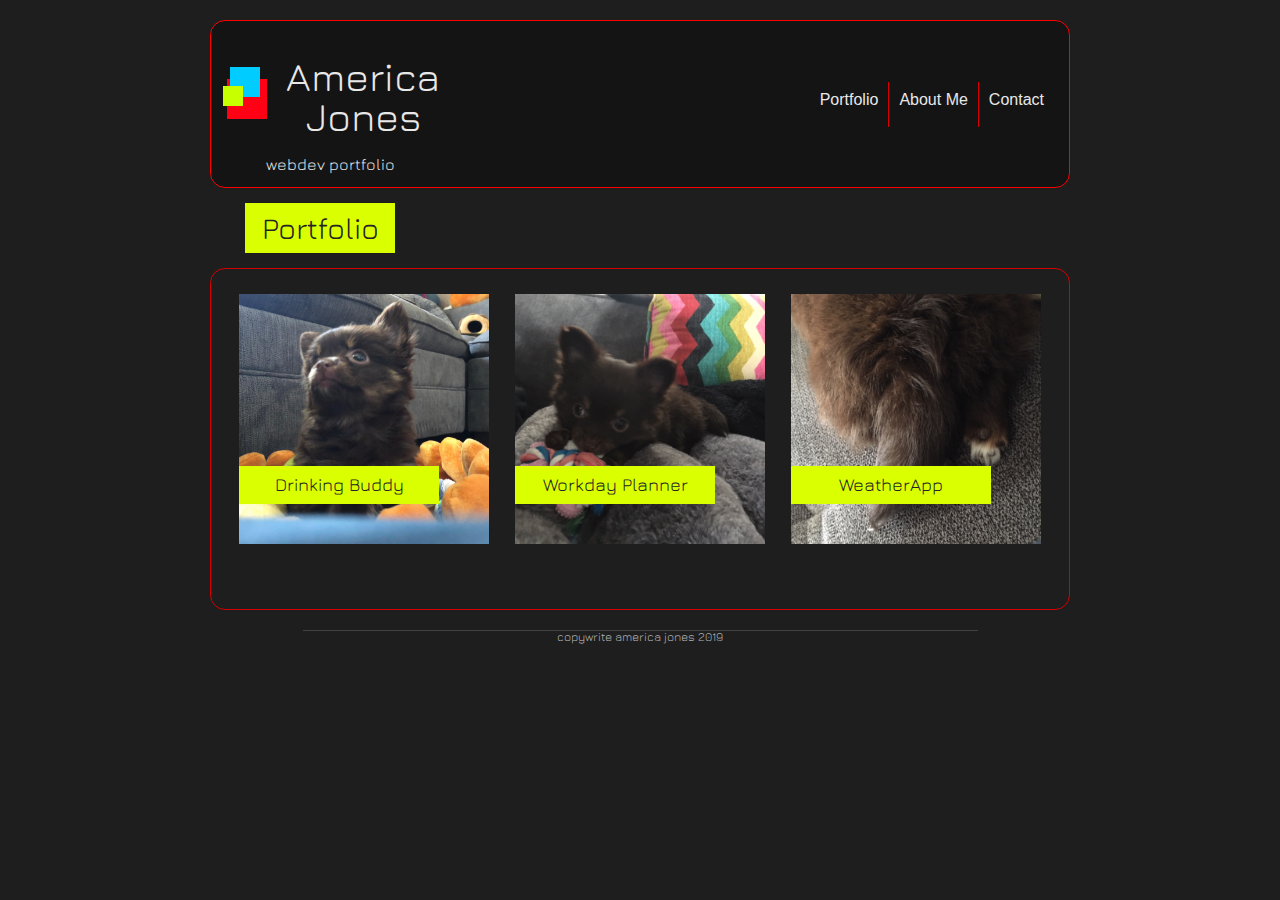
==== index.html @ 81657874 "first commit" ====
<!DOCTYPE html>

<head>
    <title>America Jones</title>
    <link rel="stylesheet" lang="text/css" href="assets/css/reset.css">
    <link rel="stylesheet" lang="text/css" href="assets/css/style.css">
    <link href="https://fonts.googleapis.com/css?family=Jura&display=swap" rel="stylesheet">

</head>

<body> 
    <section id="maincontent">
        <div id="top">
            <header>
                <div>
                    <div id="div1"></div>
                    <div id="div2"></div>
                    <div id="div3"></div>
                </div>
                <div>
                    <h1>America </br>Jones</h1>
                    <p id="header-text">webdev portfolio</p>
                </div>
            </header>
            <ul class="nav-butts">
                <li><a href="#">Portfolio</a></li>
                <li><a href="about.html">About Me</a></li>
                <li><a href="contact.html">Contact</a></li>
            </ul>
        </div>
        <h2 id="portfolioTit">Portfolio</h2>
        <div class="break"></div>
        <div class="content">
            <div class="portfolio-content">
                    <div class="portfolio-set" id="port1">
                        <a href="https://inbary-s.github.io/brewery-finder/">
                            <img class="port port1" src="assets/images/image1.JPG"
                                alt="Drinking Buddy- a brewery finding app">
                            <div class="banner">
                                <h3>Drinking Buddy</h3>
                                <p class="hidden" id="hidden1">A brewery finding app</p>
                            </div>
                        </a>
                    </div>
                    <div class="portfolio-set" id="port2">
                        <a href="https://americajones.github.io/hw5-workDaySched/">
                            <img class="port port2" src="assets/images/image2.JPG"
                                alt="Workday Scheduler- a simple app for scheduling your workday">
                            <div class="banner">
                                <h3>Workday Planner</h3>
                                <p class="hidden" id="hidden2">A simple app to help organize your workday</p>
                            </div>
                        </a>
                    </div>
                    <div class="portfolio-set" id="port3"> 
                        <a href="https://americajones.github.io/hw6--weatherApp/">
                            <img class="port port3" src="assets/images/image4.JPG"
                                alt="WeatherApp- Input a city, get the weather forecast">
                            <div class="banner">
                                <h3>WeatherApp</h3>
                                <p class="hidden" id="hidden3">Simple darkmode weather forecast app</p>
                            </div>
                        </a>
                    </div>
                    <!-- <img class="port port4" src="assets/images/image5.JPG">
                <img class="port port5" src="assets/images/image6.JPG"> -->
                </div>
        </div>
        </div>
    </section>
            <footer>
                <p>copywrite america jones 2019</p>
            </footer>

    <script src="https://cdnjs.cloudflare.com/ajax/libs/jquery/3.2.1/jquery.min.js"></script>

    <script src="assets/script.js"></script>
</body>



</html>
---- assets/css/style.css ----
body {
    background-color: rgb(30, 30, 30);
    color: #E8E8E8;
    font-family: Arial, Helvetica, sans-serif;
    max-width: 900px;
    margin: auto;
}

#maincontent {
    margin:20px;
    display: flex;
    flex-flow: row wrap;
    align-content: space-between;
}

h1 {
    flex: 1 0 0;
    padding: 20px 20px;
    font-family: 'Jura', sans-serif;
    font-size: 40px;
    text-align: center;
}

header {
    display: flex;
}

#header-text {
    font-family: 'Jura', sans-serif;
    
}

h2 {
    font-family: 'Jura', sans-serif;
    font-size: 30px;
    color: rgb(36, 36, 36);
    padding: 10px;
    margin: 15px 15px 15px 35px;
    text-align: center;
}

.banner {
    position: relative;
    top: -80px;
    background-color: rgb(217, 255, 0);
    z-index: 2;
    color: rgb(36, 36, 36);
    width: 200px;
}

h3 {
    font-size: large;
    padding: 10px;
    text-align: center;
}

.hidden {
    width: 190px;
    display: none;
    padding: 5px;
    position: absolute;
    background-color: rgb(217, 255, 0);
}

#portfolioTit {
    width: 130px;
    background-color: rgb(217, 255, 0);
}

#aboutTit {
    width: 140px;
    background-color: rgb(0, 204, 255);
}

#contactTit {
    width: 125px;
    background-color: rgb(255, 0, 21);
}

.nav-butts {
    display: flex;
    flex-flow: row wrap;
    justify-content: flex-end;
    font-size: 16px;
    float: right;
}

.break {
    flex-basis: 100%;
    height: 0;
}

li {
    padding:10px;
    height: 25px;
    text-align: center;
    color: #E8E8E8;
    border-right: 1px solid rgb(214, 0, 0);
}


a:hover{
    text-decoration: underline;
color: rgb(208, 255, 0);
}


li:last-child {
    border-right: none;
  }

a {
    color: #E8E8E8;
    cursor: pointer;
    text-decoration: none;
}

#top {
    display: inline-flex;
    flex-direction: row;
    justify-content: space-between;
    align-items: center;
    height: auto;
    position: relative;
    padding:15px;
    border: 1px solid red;
    background-color: rgb(20,20,20);
    border-radius: 15px;
    min-width: 300px;
    width: 97%;
}

.portfolio-content {
    display: flex;
    flex-flow: row wrap;
    justify-content: space-around;
}

.portfolio-set {
   font-family: 'Jura', sans-serif;
   padding: 10px;
}

.port {
    height: 250px;
    width: 250px;
  }

.content {
    border: 1px solid rgb(214, 0, 0);
    border-radius: 15px;
    padding: 15px;
    width: 100%;
}

#profileimage {
    width: 300px;
    float: left;
    padding: 0px 15px 10px 0;
    margin-top: 20px;

}

#div1 {
    background-color: rgb(0, 204, 255);
    height: 30px;
    width: 30px;
    position: relative;
    top:23%;
    left: 10%;
    z-index: 1;
}

#div2 {
    background-color: rgb(200, 255, 0);
    height: 20px;
    width: 20px;
    position: relative;
    top: 15%;
    left: -8%;
    z-index: 2;
}

#div3 {
    background-color: rgb(255, 0, 21);
    height: 40px;
    width: 40px;
    z-index: 0;
    position: relative;
    left: 2%;
    top: -5%;
}

input[type=text], select, textarea {
    width: 100%; 
    background-color: rgb(66, 66, 66);
    color:whitesmoke;
    padding: 12px;  
    border: 1px solid #ccc; 
    border-radius: 4px; 
    box-sizing: border-box;
    margin-top: 6px; 
    margin-bottom: 16px; 
    resize: vertical  Allow the user to vertically resize the textarea (not horizontally) 
  }
  input[type=submit] {
    background-color: rgb(197, 24, 33);
    color: white;
    padding: 12px 20px;
    border: none;
    border-radius: 4px;
    cursor: pointer;
  }
  ::placeholder {
      color: rgb(109, 109, 109);
  }

  footer {
    border-top:1px solid rgb(66, 66, 66);
    font-size: 12px;
    font-family: 'Jura';
    color: rgb(180, 180, 180);
    bottom: 0;
    left: 0;
    text-align: center;
    width: 75%;
    margin: auto;
    clear: all;
}

@media all and (max-width: 700px) {
    .nav-butts {
        flex-direction: column;
        border-left: 1px solid rgb(214, 0, 0);
    }
    li {
        border: none;
    }
}


@media only screen and (min-device-width: 375px) 
and (max-device-width: 667px)  {
    .nav-butts {
        flex-direction: column;
        border-left: 1px solid rgb(214, 0, 0);
    }
    li {
        border: none;
    }
    body {
        width: min-content;
    }
    
}




/* 
body {
        background-image: url(../images/hotel-wallpaper-black.png);
        font-family: 'Arial', 'Helvetica Neue', Helvetica, sans-serif;
        display: flex;
        flex-direction: column;
        height: 100%;
        color:#777777;
        margin-top:70px;
}

#top {
    background-color: white;
    height: 90px;
    z-index: 0;
    width: 100%;
    top: 0;
    left: 0;
    position: absolute;
    clear: both;
    border-bottom: 2px solid #ccc;
}

h1 {
    padding: 20px;
    font: 50px/1.4em Jura,sans-serif;
}

ul {
    list-style-type: none;
}

li {
    display: inline;
    padding: 8px;
    border-right: 1px solid #bbb;
    float: left;
}
li:last-child {
    border-right: none;
  }
  

a {
    display: block;
    padding: 10px;
    text-decoration: none;
    color: #cccccc
}
a:hover {
    text-decoration: underline;
}

#maincontent {
    width: 960px;
    align-self: center;
    flex: 1 0 auto;
    clear: both;
    padding: 30px;
}
header {
    background-color:#4aaaa5;
    padding:-15px;
    float: left;
    z-index: 2;
    margin-left: 195px;
    color: white;
    height: 90px;

}

head {
    background-color: #ffffff;
    border: #cccccc;
    height: 30px;
}


.buttons {
    float: right;
    padding: 20px;
    position: relative;
    text-align: right;
    display:inline;
    right: 200px;

}

.content {
    top: 100px;
    background-color: white;
    padding:0 30px 30px;
    color: #777777;
}

#profileimage {
    width: 300px;
    float: left;
    padding: 0px 15px 10px 0;
    margin-top: 20px;

}
footer {
    background-color: #666666;
    border-top:8px solid #4aaaa5;
    font-size: x-small;
    color: white;
    bottom: 0;
    flex-shrink: 0;
    left: 0;
    text-align: center;
    width: 100%;
    clear: all;
}

html, body {
    height: 100%;
}

contact stuff
input[type=text], select, textarea {
    width: 100%; 
    padding: 12px;  
    border: 1px solid #ccc; 
    border-radius: 4px; 
    box-sizing: border-box;
    margin-top: 6px; 
    margin-bottom: 16px; 
    resize: vertical  Allow the user to vertically resize the textarea (not horizontally) 
  }
  input[type=submit] {
    background-color: #4CAF50;
    color: white;
    padding: 12px 20px;
    border: none;
    border-radius: 4px;
    cursor: pointer;
  }
  ::placeholder {
      color: lightgray;
  }

  /*portfolio

  .portfolio content {
      width: 960px;
      background-color: white;
      height: 600px;
  }

  #portfolio {
      display: grid;
      grid-template-columns: 200px 200px;
      grid-gap: 20px;
      width: 200px;
        
  }



  .port {
      width: 200px;
      padding: 30px;

  }

  .port2 {
      transform: rotate(180deg);
  }

  .port3 {
      transform: rotate(-90deg);
  }

  .port5 {
      transform: rotate(90deg);
  } */
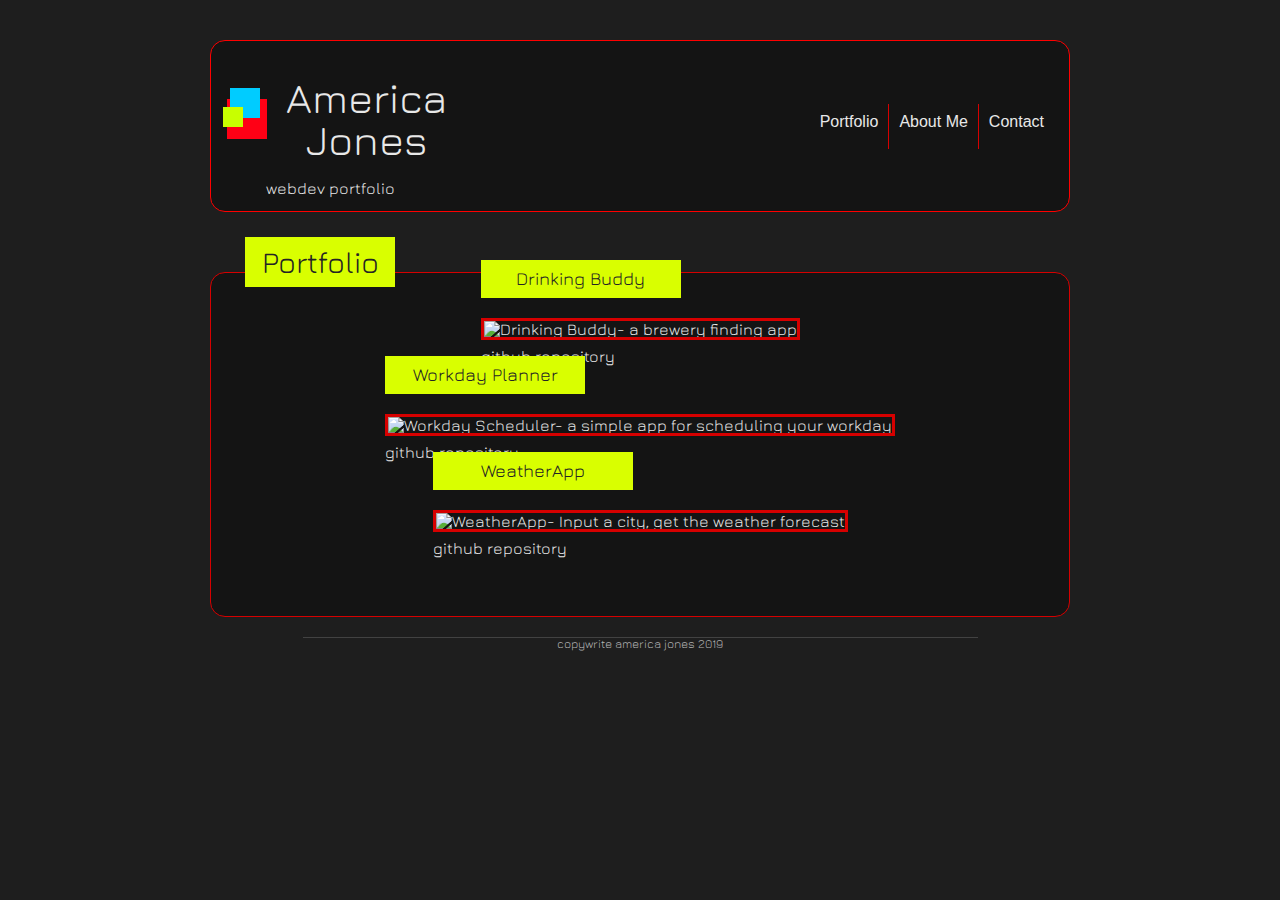
==== commit e3c3b122: "added github repos and link to linkedin" ====
--- a/index.html
+++ b/index.html
@@ -5,8 +5,8 @@
     <link rel="stylesheet" lang="text/css" href="assets/css/reset.css">
     <link rel="stylesheet" lang="text/css" href="assets/css/style.css">
     <link href="https://fonts.googleapis.com/css?family=Jura&display=swap" rel="stylesheet">
-
-</head>
+    <meta name="viewport" content="width=device-width, initial-scale=1">
+</head> 
 
 <body> 
     <section id="maincontent">
@@ -34,33 +34,36 @@
             <div class="portfolio-content">
                     <div class="portfolio-set" id="port1">
                         <a href="https://inbary-s.github.io/brewery-finder/">
-                            <img class="port port1" src="assets/images/image1.JPG"
+                            <img class="port port1" src="assets/images/icon1.png"
                                 alt="Drinking Buddy- a brewery finding app">
                             <div class="banner">
                                 <h3>Drinking Buddy</h3>
                                 <p class="hidden" id="hidden1">A brewery finding app</p>
                             </div>
                         </a>
+                        <a class="github" href="https://github.com/Inbary-s/brewery-finder">github repository</a>
                     </div>
                     <div class="portfolio-set" id="port2">
                         <a href="https://americajones.github.io/hw5-workDaySched/">
-                            <img class="port port2" src="assets/images/image2.JPG"
-                                alt="Workday Scheduler- a simple app for scheduling your workday">
+                            <img class="port port2" src="assets/images/icon2.png"
+                            alt="Workday Scheduler- a simple app for scheduling your workday">
                             <div class="banner">
                                 <h3>Workday Planner</h3>
                                 <p class="hidden" id="hidden2">A simple app to help organize your workday</p>
                             </div>
                         </a>
+                        <a class="github" href="https://github.com/americajones/hw5-workDaySched/">github repository</a>
                     </div>
                     <div class="portfolio-set" id="port3"> 
                         <a href="https://americajones.github.io/hw6--weatherApp/">
-                            <img class="port port3" src="assets/images/image4.JPG"
-                                alt="WeatherApp- Input a city, get the weather forecast">
+                            <img class="port port3" src="assets/images/icon3.png"
+                            alt="WeatherApp- Input a city, get the weather forecast">
                             <div class="banner">
                                 <h3>WeatherApp</h3>
-                                <p class="hidden" id="hidden3">Simple darkmode weather forecast app</p>
+                                <p class="hidden" id="hidden3">A darkmode weather forecast app</p>
                             </div>
                         </a>
+                        <a class="github" href="https://github.com/americajones/hw6--weatherApp/">github repository</a>
                     </div>
                     <!-- <img class="port port4" src="assets/images/image5.JPG">
                 <img class="port port5" src="assets/images/image6.JPG"> -->
--- a/assets/css/style.css
+++ b/assets/css/style.css
@@ -17,7 +17,7 @@
     flex: 1 0 0;
     padding: 20px 20px;
     font-family: 'Jura', sans-serif;
-    font-size: 40px;
+    font-size: 42px;
     text-align: center;
 }
 
@@ -65,16 +65,22 @@
 #portfolioTit {
     width: 130px;
     background-color: rgb(217, 255, 0);
+    position: relative;
+    top: 30px;
 }
 
 #aboutTit {
     width: 140px;
     background-color: rgb(0, 204, 255);
+    position: relative;
+    top: 30px;
 }
 
 #contactTit {
     width: 125px;
     background-color: rgb(255, 0, 21);
+    position: relative;
+    top: 30px;
 }
 
 .nav-butts {
@@ -101,18 +107,23 @@
 
 a:hover{
     text-decoration: underline;
-color: rgb(208, 255, 0);
+    color: rgb(208, 255, 0);
 }
 
 
 li:last-child {
     border-right: none;
-  }
+}
 
 a {
     color: #E8E8E8;
     cursor: pointer;
     text-decoration: none;
+}
+
+span {
+    display: block;
+    color: rgb(0, 204, 255);
 }
 
 #top {
@@ -128,6 +139,7 @@
     border-radius: 15px;
     min-width: 300px;
     width: 97%;
+    top: 20px;
 }
 
 .portfolio-content {
@@ -142,22 +154,37 @@
 }
 
 .port {
-    height: 250px;
-    width: 250px;
+    height: 240px;
+    width: 240px;
+    border: 3px solid rgb(214, 0, 0);
+  }
+
+  .port:hover {
+      border: 3px solid red;
+  }
+
+  .github {
+      position: relative;
+      top:-30px;
   }
 
 .content {
     border: 1px solid rgb(214, 0, 0);
+    background-color: rgb(20,20,20);
     border-radius: 15px;
-    padding: 15px;
+    padding: 20px;
+    padding-top: 35px;
     width: 100%;
+    min-width: 300px;
+
 }
 
 #profileimage {
-    width: 300px;
+    width: 280px;
     float: left;
-    padding: 0px 15px 10px 0;
-    margin-top: 20px;
+    padding: 0px 15px 0px 15px;
+    margin-left: 20px;
+    transform: rotate(90deg);
 
 }
 
@@ -236,10 +263,15 @@
     li {
         border: none;
     }
-}
-
-
-@media only screen and (min-device-width: 375px) 
+    #profileimage {
+        transform: rotate(90deg);
+        margin-bottom: 10px;
+    }
+}
+
+
+
+@media only screen and (min-device-width: 320px) 
 and (max-device-width: 667px)  {
     .nav-butts {
         flex-direction: column;
@@ -248,14 +280,26 @@
     li {
         border: none;
     }
-    body {
-        width: min-content;
+    #profileimage {
+      margin-left: 0;
+    }
+    .hidden {
+        display: block;
+        width: 210px;
+    }
+    h3 {
+        font-size: x-large;
+    }
+    .banner {
+        width: 220px;
+        left: -20px;
+        font-size: large;
     }
     
 }
 
 
-
+ 
 
 /* 
 body {
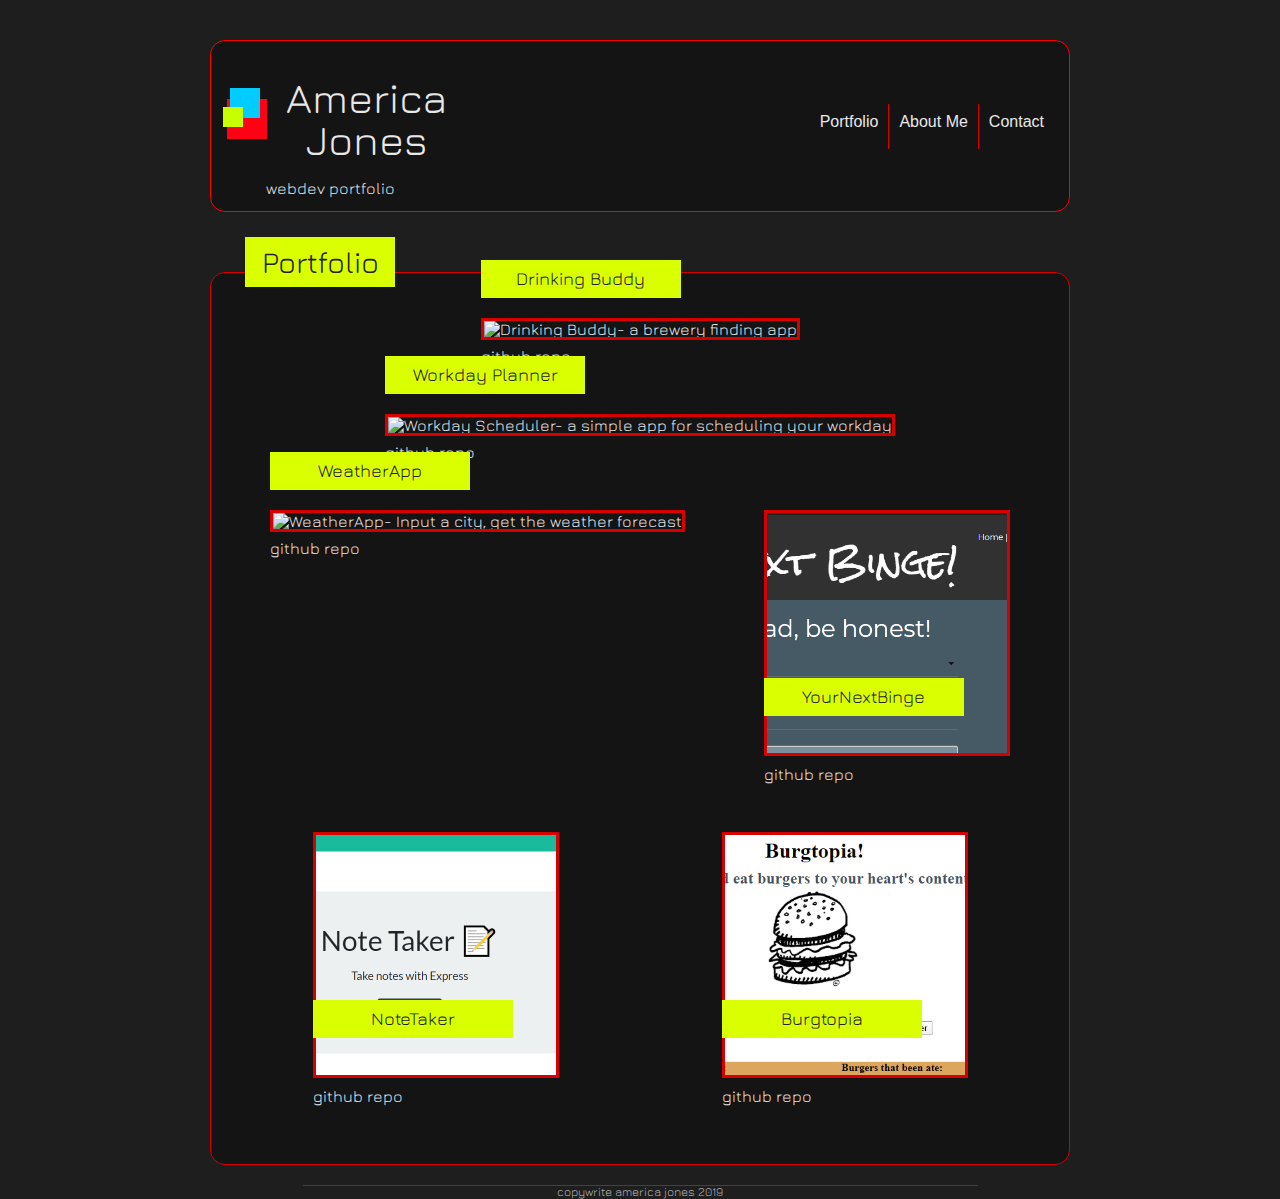
==== commit ceb26b99: "added more links, updated bio" ====
--- a/index.html
+++ b/index.html
@@ -41,7 +41,7 @@
                                 <p class="hidden" id="hidden1">A brewery finding app</p>
                             </div>
                         </a>
-                        <a class="github" href="https://github.com/Inbary-s/brewery-finder">github repository</a>
+                        <a class="github" href="https://github.com/Inbary-s/brewery-finder">github repo</a>
                     </div>
                     <div class="portfolio-set" id="port2">
                         <a href="https://americajones.github.io/hw5-workDaySched/">
@@ -52,7 +52,7 @@
                                 <p class="hidden" id="hidden2">A simple app to help organize your workday</p>
                             </div>
                         </a>
-                        <a class="github" href="https://github.com/americajones/hw5-workDaySched/">github repository</a>
+                        <a class="github" href="https://github.com/americajones/hw5-workDaySched/">github repo</a>
                     </div>
                     <div class="portfolio-set" id="port3"> 
                         <a href="https://americajones.github.io/hw6--weatherApp/">
@@ -63,7 +63,40 @@
                                 <p class="hidden" id="hidden3">A darkmode weather forecast app</p>
                             </div>
                         </a>
-                        <a class="github" href="https://github.com/americajones/hw6--weatherApp/">github repository</a>
+                        <a class="github" href="https://github.com/americajones/hw6--weatherApp/">github repo</a>
+                    </div>
+                    <div class="portfolio-set" id="port4"> 
+                        <a href="https://hidden-beyond-22000.herokuapp.com/">
+                            <img class="port port4" src="assets/images/icon4.png"
+                            alt="Your Next Binge- A media review app">
+                            <div class="banner">
+                                <h3>YourNextBinge</h3>
+                                <p class="hidden" id="hidden4">A media reviewing app</p>
+                            </div>
+                        </a>
+                        <a class="github" href="https://github.com/americajones/best-project">github repo</a>
+                    </div>
+                    <div class="portfolio-set" id="port5"> 
+                        <a href="https://ancient-caverns-55303.herokuapp.com/">
+                            <img class="port port5" src="assets/images/icon5.png"
+                            alt="NoteTaker- Save notes to a database">
+                            <div class="banner">
+                                <h3>NoteTaker</h3>
+                                <p class="hidden" id="hidden5">A simple note taking app</p>
+                            </div>
+                        </a>
+                        <a class="github" href="https://github.com/americajones/hw-11">github repo</a>
+                    </div>
+                    <div class="portfolio-set" id="port6"> 
+                        <a href="https://calm-mesa-40386.herokuapp.com/">
+                            <img class="port port6" src="assets/images/icon6.png"
+                            alt="Burgtopia- An e-burger eating app">
+                            <div class="banner">
+                                <h3>Burgtopia</h3>
+                                <p class="hidden" id="hidden6">An e-burger eating app</p>
+                            </div>
+                        </a>
+                        <a class="github" href="https://github.com/americajones/burger-app">github repo</a>
                     </div>
                     <!-- <img class="port port4" src="assets/images/image5.JPG">
                 <img class="port port5" src="assets/images/image6.JPG"> -->
--- a/assets/css/style.css
+++ b/assets/css/style.css
@@ -182,9 +182,8 @@
 #profileimage {
     width: 280px;
     float: left;
-    padding: 0px 15px 0px 15px;
+    padding: 0px 15px 8px 15px;
     margin-left: 20px;
-    transform: rotate(90deg);
 
 }
 
@@ -264,7 +263,6 @@
         border: none;
     }
     #profileimage {
-        transform: rotate(90deg);
         margin-bottom: 10px;
     }
 }
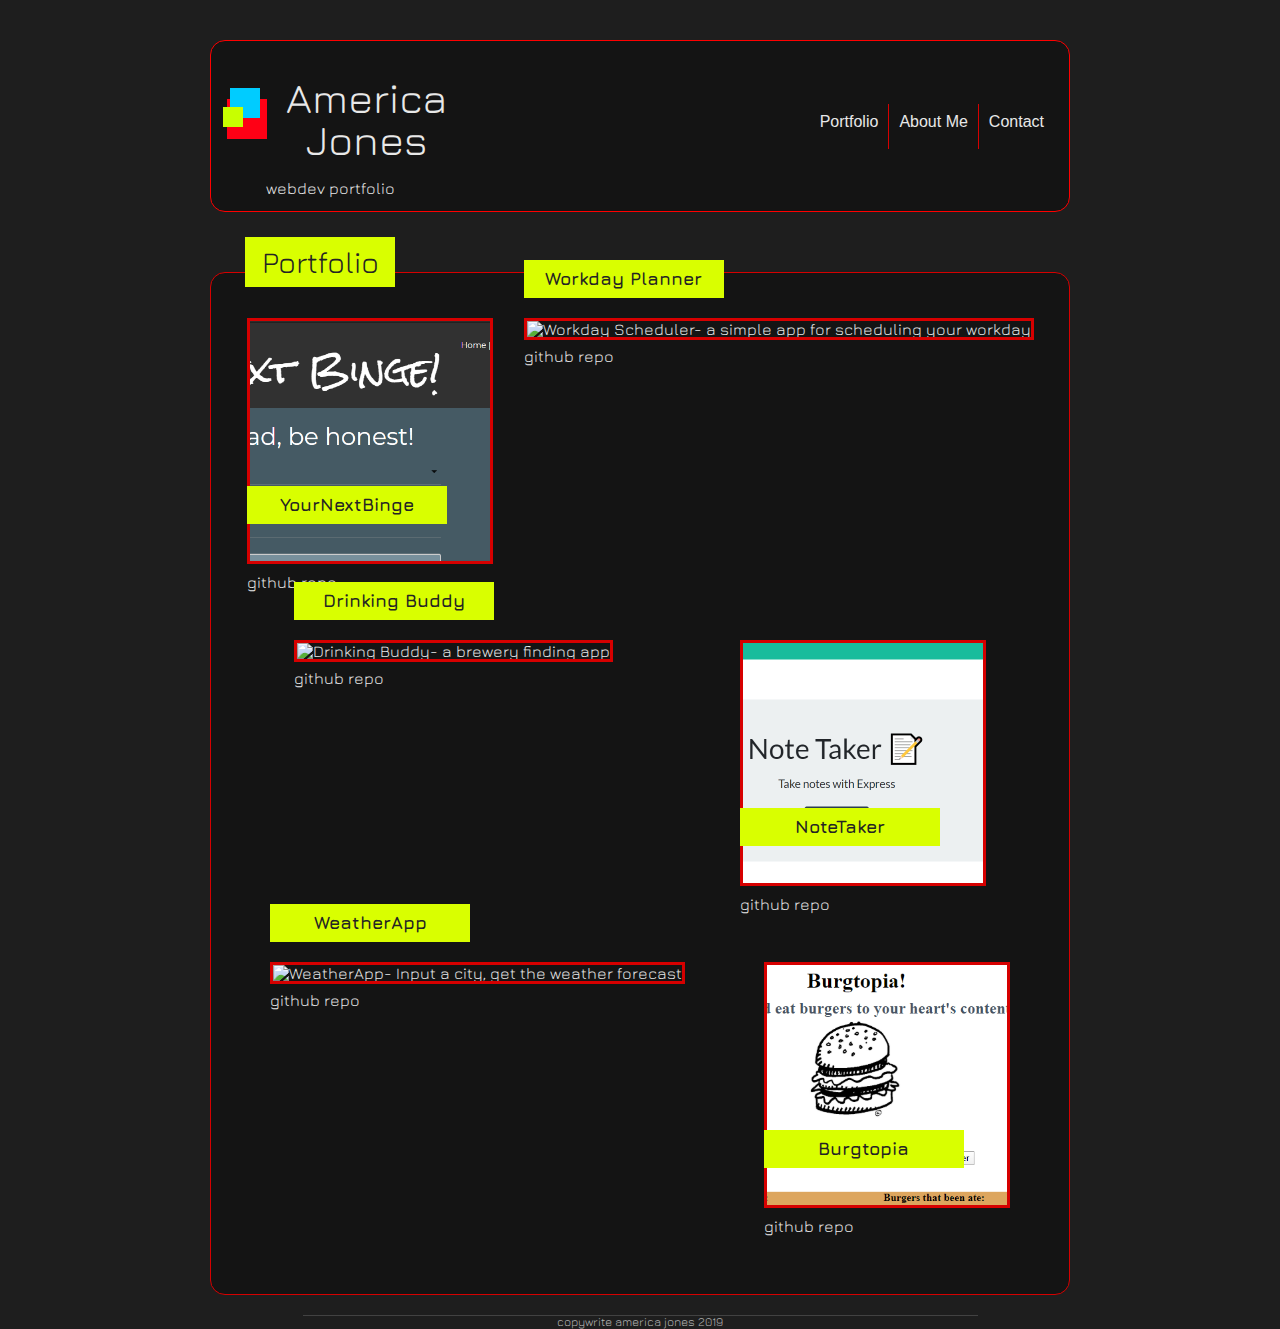
==== commit 2c45ae79: "css fixes" ====
--- a/index.html
+++ b/index.html
@@ -6,9 +6,9 @@
     <link rel="stylesheet" lang="text/css" href="assets/css/style.css">
     <link href="https://fonts.googleapis.com/css?family=Jura&display=swap" rel="stylesheet">
     <meta name="viewport" content="width=device-width, initial-scale=1">
-</head> 
+</head>
 
-<body> 
+<body>
     <section id="maincontent">
         <div id="top">
             <header>
@@ -32,81 +32,78 @@
         <div class="break"></div>
         <div class="content">
             <div class="portfolio-content">
-                    <div class="portfolio-set" id="port1">
-                        <a href="https://inbary-s.github.io/brewery-finder/">
-                            <img class="port port1" src="assets/images/icon1.png"
-                                alt="Drinking Buddy- a brewery finding app">
-                            <div class="banner">
-                                <h3>Drinking Buddy</h3>
-                                <p class="hidden" id="hidden1">A brewery finding app</p>
-                            </div>
-                        </a>
-                        <a class="github" href="https://github.com/Inbary-s/brewery-finder">github repo</a>
-                    </div>
-                    <div class="portfolio-set" id="port2">
-                        <a href="https://americajones.github.io/hw5-workDaySched/">
-                            <img class="port port2" src="assets/images/icon2.png"
+                <div class="portfolio-set" id="port4">
+                    <a href="https://hidden-beyond-22000.herokuapp.com/">
+                        <img class="port port4" src="assets/images/icon4.png" alt="Your Next Binge- A media review app">
+                        <div class="banner">
+                            <h3>YourNextBinge</h3>
+                            <p class="hidden" id="hidden4">A media reviewing app</p>
+                        </div>
+                    </a>
+                    <a class="github" href="https://github.com/americajones/best-project">github repo</a>
+                </div>
+                <div class="portfolio-set" id="port2">
+                    <a href="https://americajones.github.io/hw5-workDaySched/">
+                        <img class="port port2" src="assets/images/icon2.png"
                             alt="Workday Scheduler- a simple app for scheduling your workday">
-                            <div class="banner">
-                                <h3>Workday Planner</h3>
-                                <p class="hidden" id="hidden2">A simple app to help organize your workday</p>
-                            </div>
-                        </a>
-                        <a class="github" href="https://github.com/americajones/hw5-workDaySched/">github repo</a>
-                    </div>
-                    <div class="portfolio-set" id="port3"> 
-                        <a href="https://americajones.github.io/hw6--weatherApp/">
-                            <img class="port port3" src="assets/images/icon3.png"
+                        <div class="banner">
+                            <h3>Workday Planner</h3>
+                            <p class="hidden" id="hidden2">A simple app to help organize your workday</p>
+                        </div>
+                    </a>
+                    <a class="github" href="https://github.com/americajones/hw5-workDaySched/">github repo</a>
+                </div>
+                <div class="portfolio-set" id="port1">
+                    <a href="https://inbary-s.github.io/brewery-finder/">
+                        <img class="port port1" src="assets/images/icon1.png"
+                            alt="Drinking Buddy- a brewery finding app">
+                        <div class="banner">
+                            <h3>Drinking Buddy</h3>
+                            <p class="hidden" id="hidden1">A brewery finding app</p>
+                        </div>
+                    </a>
+                    <a class="github" href="https://github.com/Inbary-s/brewery-finder">github repo</a>
+                </div>
+                <div class="portfolio-set" id="port5">
+                    <a href="https://ancient-caverns-55303.herokuapp.com/">
+                        <img class="port port5" src="assets/images/icon5.png" alt="NoteTaker- Save notes to a database">
+                        <div class="banner">
+                            <h3>NoteTaker</h3>
+                            <p class="hidden" id="hidden5">A simple note taking app</p>
+                        </div>
+                    </a>
+                    <a class="github" href="https://github.com/americajones/hw-11">github repo</a>
+                </div>
+                <div class="portfolio-set" id="port3">
+                    <a href="https://americajones.github.io/hw6--weatherApp/">
+                        <img class="port port3" src="assets/images/icon3.png"
                             alt="WeatherApp- Input a city, get the weather forecast">
-                            <div class="banner">
-                                <h3>WeatherApp</h3>
-                                <p class="hidden" id="hidden3">A darkmode weather forecast app</p>
-                            </div>
-                        </a>
-                        <a class="github" href="https://github.com/americajones/hw6--weatherApp/">github repo</a>
-                    </div>
-                    <div class="portfolio-set" id="port4"> 
-                        <a href="https://hidden-beyond-22000.herokuapp.com/">
-                            <img class="port port4" src="assets/images/icon4.png"
-                            alt="Your Next Binge- A media review app">
-                            <div class="banner">
-                                <h3>YourNextBinge</h3>
-                                <p class="hidden" id="hidden4">A media reviewing app</p>
-                            </div>
-                        </a>
-                        <a class="github" href="https://github.com/americajones/best-project">github repo</a>
-                    </div>
-                    <div class="portfolio-set" id="port5"> 
-                        <a href="https://ancient-caverns-55303.herokuapp.com/">
-                            <img class="port port5" src="assets/images/icon5.png"
-                            alt="NoteTaker- Save notes to a database">
-                            <div class="banner">
-                                <h3>NoteTaker</h3>
-                                <p class="hidden" id="hidden5">A simple note taking app</p>
-                            </div>
-                        </a>
-                        <a class="github" href="https://github.com/americajones/hw-11">github repo</a>
-                    </div>
-                    <div class="portfolio-set" id="port6"> 
-                        <a href="https://calm-mesa-40386.herokuapp.com/">
-                            <img class="port port6" src="assets/images/icon6.png"
-                            alt="Burgtopia- An e-burger eating app">
-                            <div class="banner">
-                                <h3>Burgtopia</h3>
-                                <p class="hidden" id="hidden6">An e-burger eating app</p>
-                            </div>
-                        </a>
-                        <a class="github" href="https://github.com/americajones/burger-app">github repo</a>
-                    </div>
-                    <!-- <img class="port port4" src="assets/images/image5.JPG">
+                        <div class="banner">
+                            <h3>WeatherApp</h3>
+                            <p class="hidden" id="hidden3">A darkmode weather forecast app</p>
+                        </div>
+                    </a>
+                    <a class="github" href="https://github.com/americajones/hw6--weatherApp/">github repo</a>
+                </div>
+                <div class="portfolio-set" id="port6">
+                    <a href="https://calm-mesa-40386.herokuapp.com/">
+                        <img class="port port6" src="assets/images/icon6.png" alt="Burgtopia- An e-burger eating app">
+                        <div class="banner">
+                            <h3>Burgtopia</h3>
+                            <p class="hidden" id="hidden6">An e-burger eating app</p>
+                        </div>
+                    </a>
+                    <a class="github" href="https://github.com/americajones/burger-app">github repo</a>
+                </div>
+                <!-- <img class="port port4" src="assets/images/image5.JPG">
                 <img class="port port5" src="assets/images/image6.JPG"> -->
-                </div>
+            </div>
         </div>
         </div>
     </section>
-            <footer>
-                <p>copywrite america jones 2019</p>
-            </footer>
+    <footer>
+        <p>copywrite america jones 2019</p>
+    </footer>
 
     <script src="https://cdnjs.cloudflare.com/ajax/libs/jquery/3.2.1/jquery.min.js"></script>
 
--- a/assets/css/style.css
+++ b/assets/css/style.css
@@ -52,10 +52,12 @@
     font-size: large;
     padding: 10px;
     text-align: center;
+    font-weight: bold;
 }
 
 .hidden {
     width: 190px;
+    font-style: oblique;
     display: none;
     padding: 5px;
     position: absolute;
@@ -185,6 +187,15 @@
     padding: 0px 15px 8px 15px;
     margin-left: 20px;
 
+}
+
+#submit-butt {
+    border-style: none;
+    float: right;
+    padding: 10px;
+    background-color: blue;
+    border-radius: 4px;
+    color: white;
 }
 
 #div1 {
@@ -294,185 +305,4 @@
         font-size: large;
     }
     
-}
-
-
- 
-
-/* 
-body {
-        background-image: url(../images/hotel-wallpaper-black.png);
-        font-family: 'Arial', 'Helvetica Neue', Helvetica, sans-serif;
-        display: flex;
-        flex-direction: column;
-        height: 100%;
-        color:#777777;
-        margin-top:70px;
-}
-
-#top {
-    background-color: white;
-    height: 90px;
-    z-index: 0;
-    width: 100%;
-    top: 0;
-    left: 0;
-    position: absolute;
-    clear: both;
-    border-bottom: 2px solid #ccc;
-}
-
-h1 {
-    padding: 20px;
-    font: 50px/1.4em Jura,sans-serif;
-}
-
-ul {
-    list-style-type: none;
-}
-
-li {
-    display: inline;
-    padding: 8px;
-    border-right: 1px solid #bbb;
-    float: left;
-}
-li:last-child {
-    border-right: none;
-  }
-  
-
-a {
-    display: block;
-    padding: 10px;
-    text-decoration: none;
-    color: #cccccc
-}
-a:hover {
-    text-decoration: underline;
-}
-
-#maincontent {
-    width: 960px;
-    align-self: center;
-    flex: 1 0 auto;
-    clear: both;
-    padding: 30px;
-}
-header {
-    background-color:#4aaaa5;
-    padding:-15px;
-    float: left;
-    z-index: 2;
-    margin-left: 195px;
-    color: white;
-    height: 90px;
-
-}
-
-head {
-    background-color: #ffffff;
-    border: #cccccc;
-    height: 30px;
-}
-
-
-.buttons {
-    float: right;
-    padding: 20px;
-    position: relative;
-    text-align: right;
-    display:inline;
-    right: 200px;
-
-}
-
-.content {
-    top: 100px;
-    background-color: white;
-    padding:0 30px 30px;
-    color: #777777;
-}
-
-#profileimage {
-    width: 300px;
-    float: left;
-    padding: 0px 15px 10px 0;
-    margin-top: 20px;
-
-}
-footer {
-    background-color: #666666;
-    border-top:8px solid #4aaaa5;
-    font-size: x-small;
-    color: white;
-    bottom: 0;
-    flex-shrink: 0;
-    left: 0;
-    text-align: center;
-    width: 100%;
-    clear: all;
-}
-
-html, body {
-    height: 100%;
-}
-
-contact stuff
-input[type=text], select, textarea {
-    width: 100%; 
-    padding: 12px;  
-    border: 1px solid #ccc; 
-    border-radius: 4px; 
-    box-sizing: border-box;
-    margin-top: 6px; 
-    margin-bottom: 16px; 
-    resize: vertical  Allow the user to vertically resize the textarea (not horizontally) 
-  }
-  input[type=submit] {
-    background-color: #4CAF50;
-    color: white;
-    padding: 12px 20px;
-    border: none;
-    border-radius: 4px;
-    cursor: pointer;
-  }
-  ::placeholder {
-      color: lightgray;
-  }
-
-  /*portfolio
-
-  .portfolio content {
-      width: 960px;
-      background-color: white;
-      height: 600px;
-  }
-
-  #portfolio {
-      display: grid;
-      grid-template-columns: 200px 200px;
-      grid-gap: 20px;
-      width: 200px;
-        
-  }
-
-
-
-  .port {
-      width: 200px;
-      padding: 30px;
-
-  }
-
-  .port2 {
-      transform: rotate(180deg);
-  }
-
-  .port3 {
-      transform: rotate(-90deg);
-  }
-
-  .port5 {
-      transform: rotate(90deg);
-  } */+}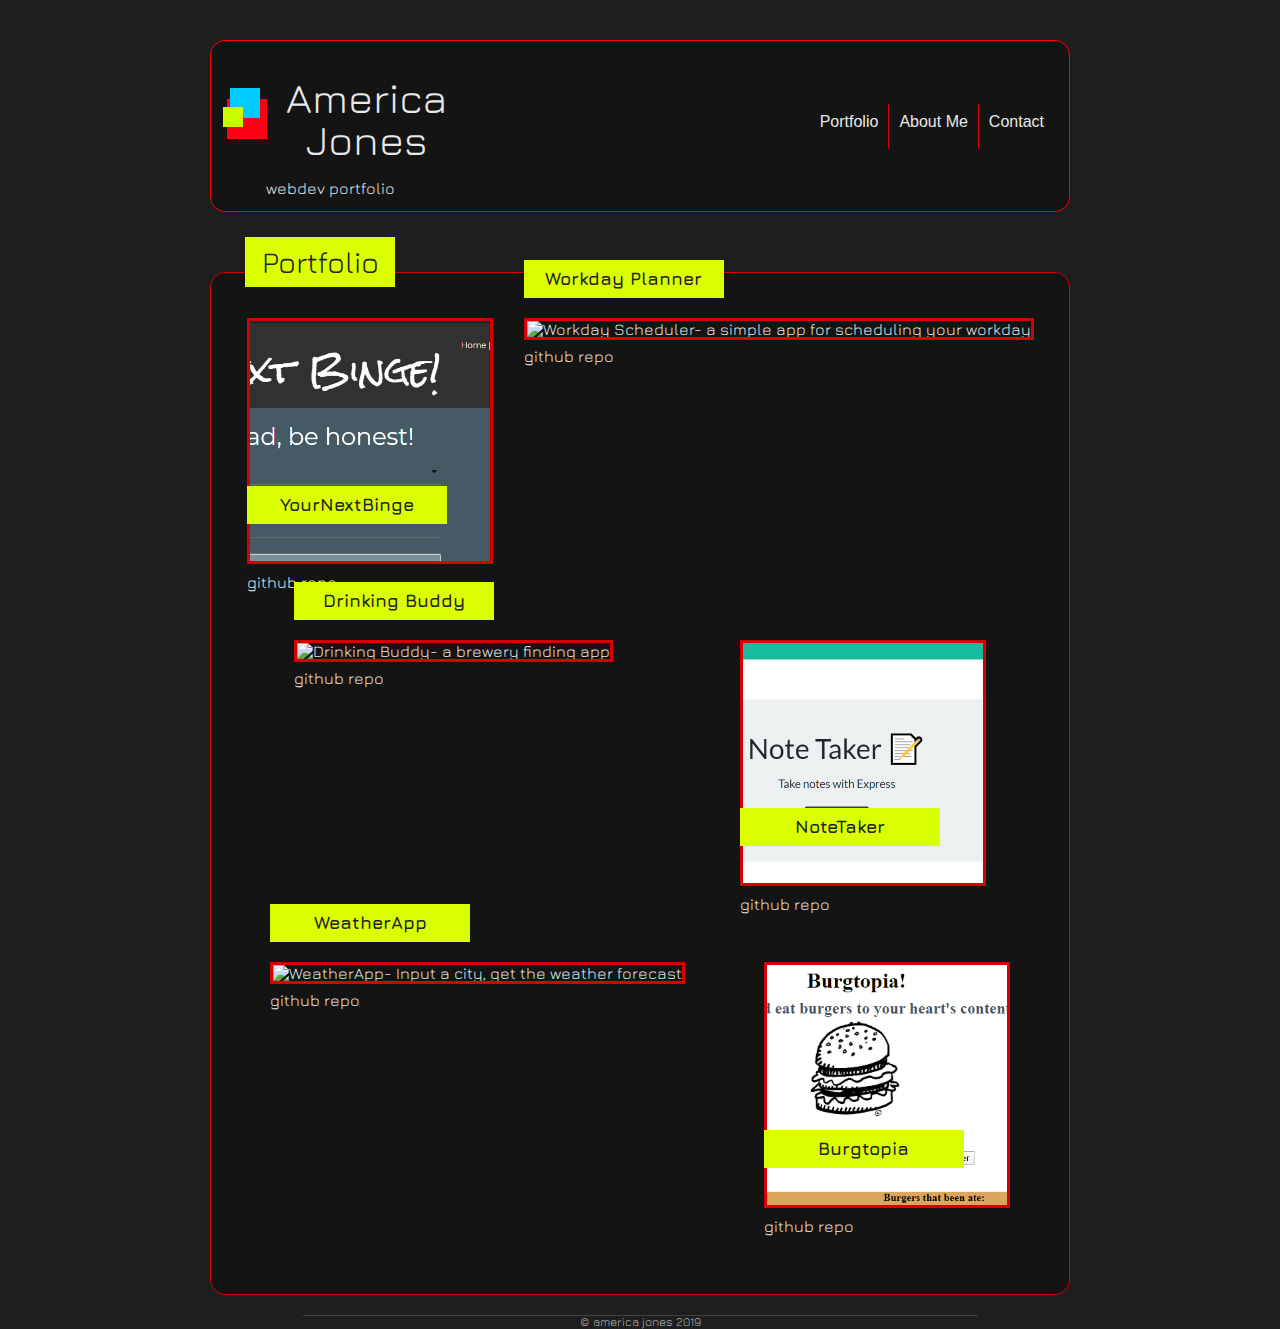
==== commit 27bb63f2: "text changes" ====
--- a/index.html
+++ b/index.html
@@ -102,7 +102,7 @@
         </div>
     </section>
     <footer>
-        <p>copywrite america jones 2019</p>
+        <p>© america jones 2019</p>
     </footer>
 
     <script src="https://cdnjs.cloudflare.com/ajax/libs/jquery/3.2.1/jquery.min.js"></script>
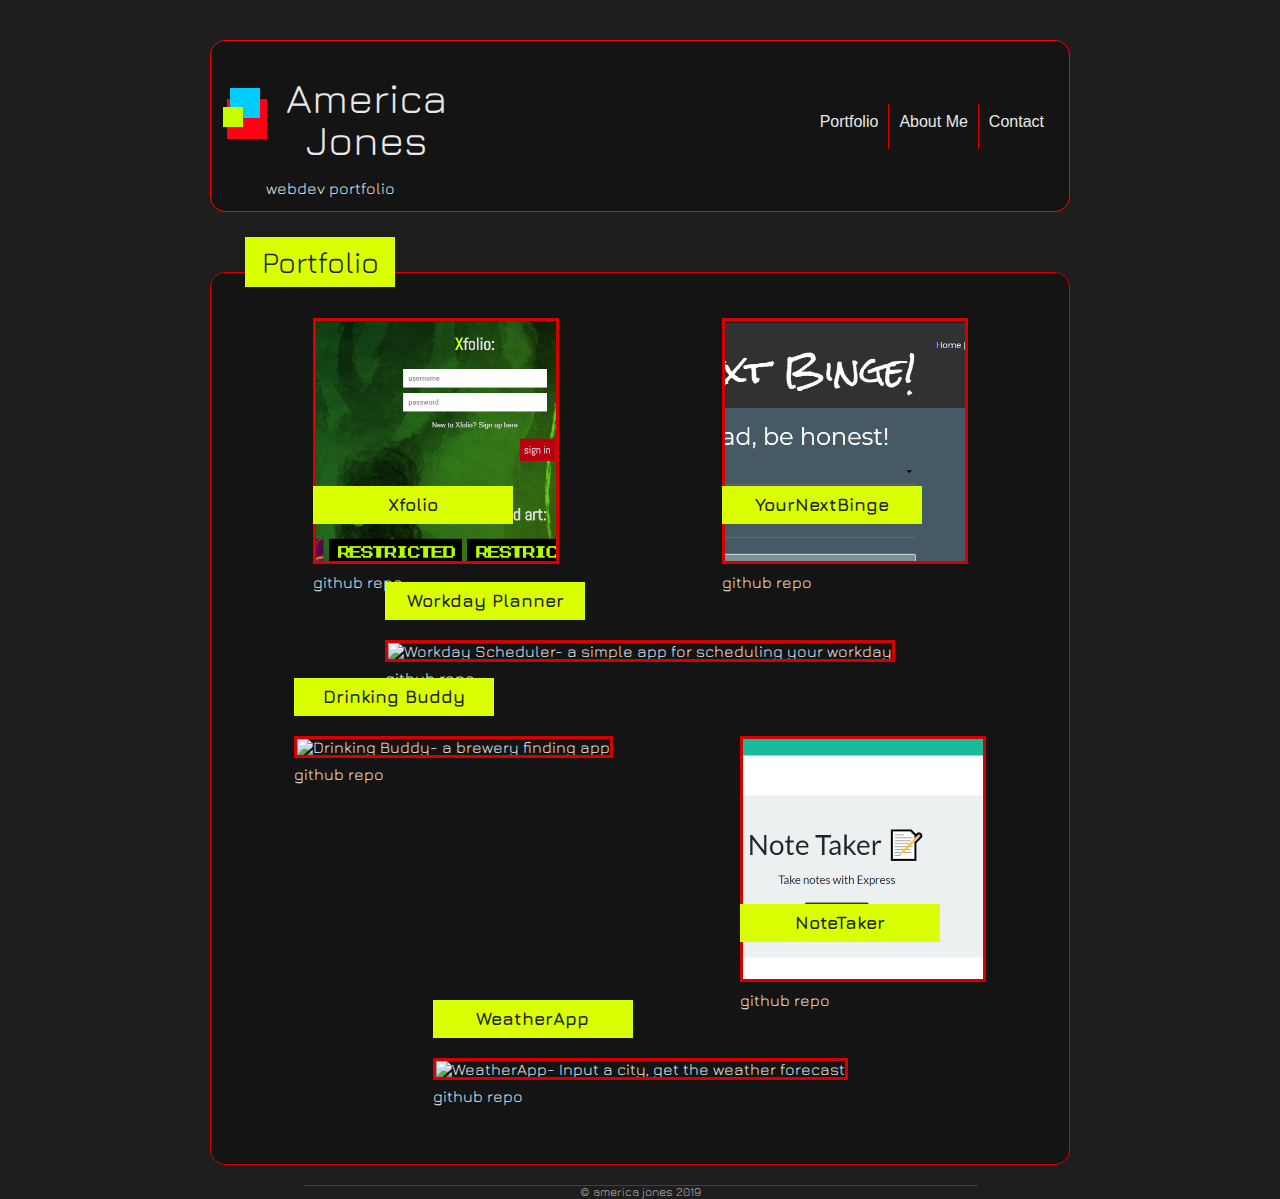
==== commit eb4ae712: "updated links" ====
--- a/index.html
+++ b/index.html
@@ -32,6 +32,16 @@
         <div class="break"></div>
         <div class="content">
             <div class="portfolio-content">
+                <div class="portfolio-set" id="port7">
+                    <a href="https://xfolio-beta.herokuapp.com/">
+                        <img class="port port7" src="assets/images/icon7.png" alt="Xfolio: An online archive for artists">
+                        <div class="banner">
+                            <h3>Xfolio</h3>
+                            <p class="hidden" id="hidden7">An online archive for artists</p>
+                        </div>
+                    </a>
+                    <a class="github" href="https://github.com/cndbrtn/xfolio-prototype">github repo</a>
+                </div>
                 <div class="portfolio-set" id="port4">
                     <a href="https://hidden-beyond-22000.herokuapp.com/">
                         <img class="port port4" src="assets/images/icon4.png" alt="Your Next Binge- A media review app">
@@ -85,7 +95,7 @@
                     </a>
                     <a class="github" href="https://github.com/americajones/hw6--weatherApp/">github repo</a>
                 </div>
-                <div class="portfolio-set" id="port6">
+                <!-- <div class="portfolio-set" id="port6">
                     <a href="https://calm-mesa-40386.herokuapp.com/">
                         <img class="port port6" src="assets/images/icon6.png" alt="Burgtopia- An e-burger eating app">
                         <div class="banner">
@@ -94,7 +104,7 @@
                         </div>
                     </a>
                     <a class="github" href="https://github.com/americajones/burger-app">github repo</a>
-                </div>
+                </div> -->
                 <!-- <img class="port port4" src="assets/images/image5.JPG">
                 <img class="port port5" src="assets/images/image6.JPG"> -->
             </div>
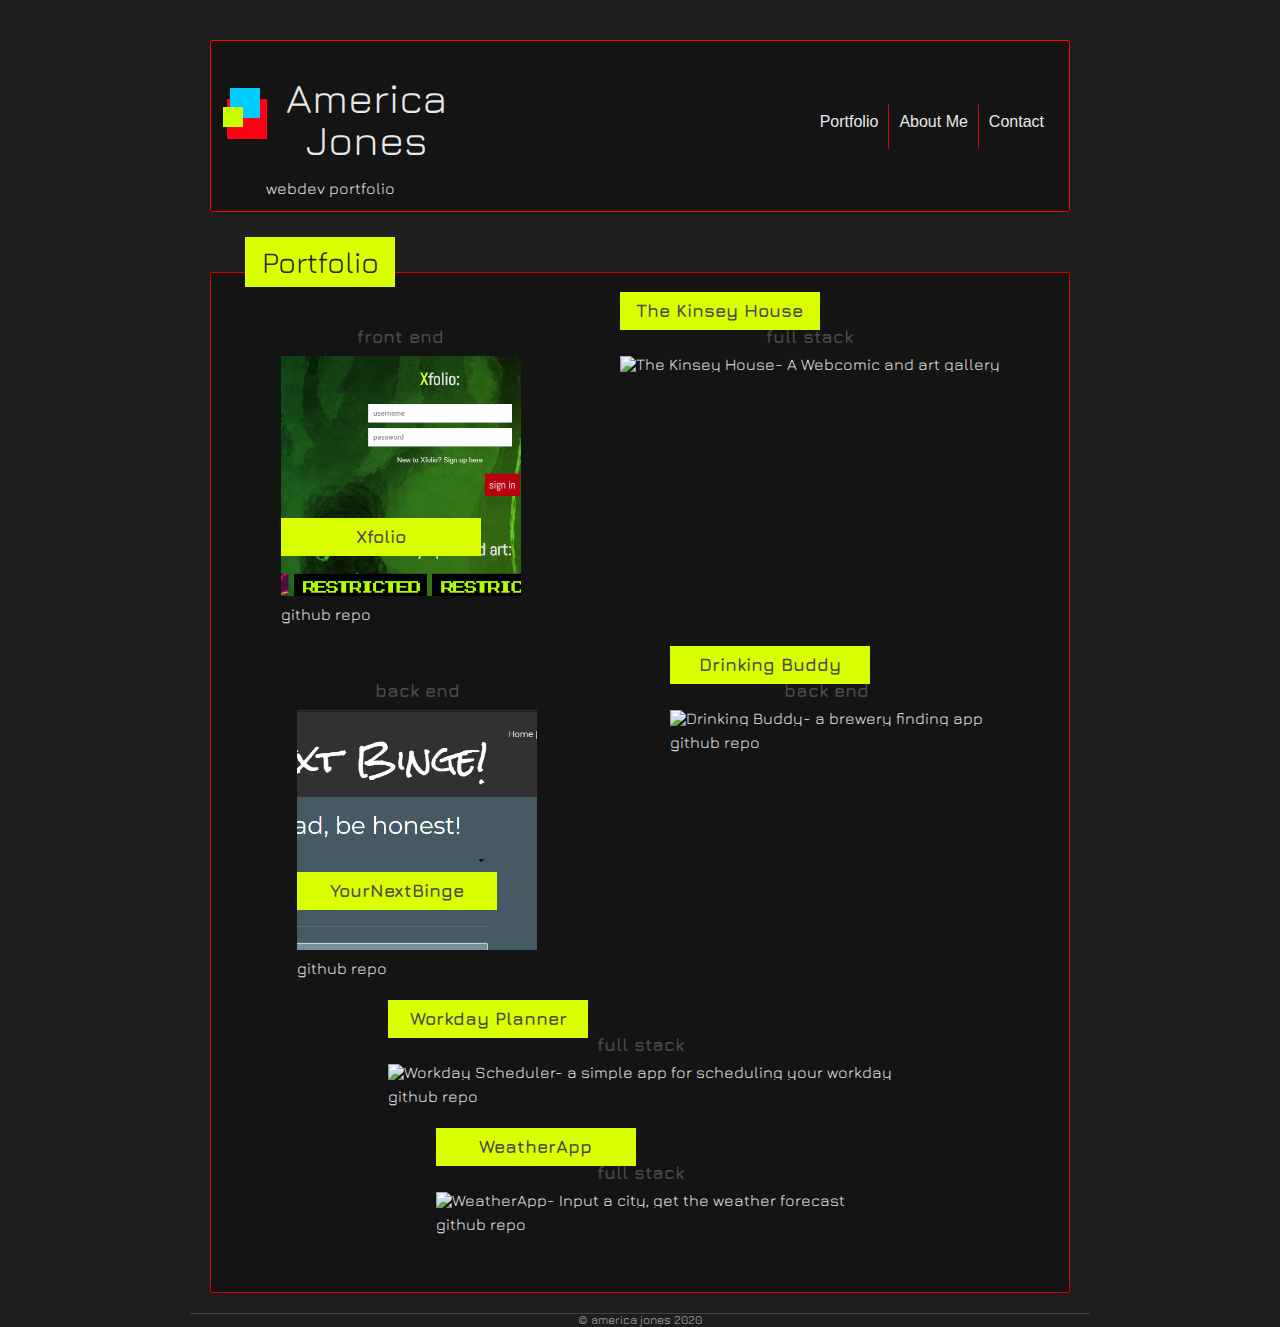
==== commit 995efe1b: "styling and updates" ====
--- a/index.html
+++ b/index.html
@@ -33,8 +33,10 @@
         <div class="content">
             <div class="portfolio-content">
                 <div class="portfolio-set" id="port7">
+                    <h3>front end</h3>
                     <a href="https://xfolio-beta.herokuapp.com/">
-                        <img class="port port7" src="assets/images/icon7.png" alt="Xfolio: An online archive for artists">
+                        <img class="port port7" src="assets/images/icon7.png"
+                            alt="Xfolio: An online archive for artists">
                         <div class="banner">
                             <h3>Xfolio</h3>
                             <p class="hidden" id="hidden7">An online archive for artists</p>
@@ -42,7 +44,18 @@
                     </a>
                     <a class="github" href="https://github.com/cndbrtn/xfolio-prototype">github repo</a>
                 </div>
+                        <div class="portfolio-set" id="portK">
+                            <h3>full stack</h3>
+                            <a href="http://kinseycomic.com/comic.html">
+                                <img class="port portK" src="assets/images/iconK.png" alt="The Kinsey House- A Webcomic and art gallery">
+                                <div class="banner">
+                                    <h3>The Kinsey House</h3>
+                                    <p class="hidden" id="hiddenK">A Webcomic snd art gallery</p>
+                                </div>
+                            </a>
+                        </div>
                 <div class="portfolio-set" id="port4">
+                    <h3>back end</h3>
                     <a href="https://hidden-beyond-22000.herokuapp.com/">
                         <img class="port port4" src="assets/images/icon4.png" alt="Your Next Binge- A media review app">
                         <div class="banner">
@@ -52,21 +65,11 @@
                     </a>
                     <a class="github" href="https://github.com/americajones/best-project">github repo</a>
                 </div>
-                <div class="portfolio-set" id="port2">
-                    <a href="https://americajones.github.io/hw5-workDaySched/">
-                        <img class="port port2" src="assets/images/icon2.png"
-                            alt="Workday Scheduler- a simple app for scheduling your workday">
-                        <div class="banner">
-                            <h3>Workday Planner</h3>
-                            <p class="hidden" id="hidden2">A simple app to help organize your workday</p>
-                        </div>
-                    </a>
-                    <a class="github" href="https://github.com/americajones/hw5-workDaySched/">github repo</a>
-                </div>
                 <div class="portfolio-set" id="port1">
+                    <h3>back end</h3>
                     <a href="https://inbary-s.github.io/brewery-finder/">
                         <img class="port port1" src="assets/images/icon1.png"
-                            alt="Drinking Buddy- a brewery finding app">
+                        alt="Drinking Buddy- a brewery finding app">
                         <div class="banner">
                             <h3>Drinking Buddy</h3>
                             <p class="hidden" id="hidden1">A brewery finding app</p>
@@ -74,7 +77,19 @@
                     </a>
                     <a class="github" href="https://github.com/Inbary-s/brewery-finder">github repo</a>
                 </div>
-                <div class="portfolio-set" id="port5">
+                <div class="portfolio-set" id="port2">
+                    <h3>full stack</h3>
+                    <a href="https://americajones.github.io/hw5-workDaySched/">
+                        <img class="port port2" src="assets/images/icon2.png"
+                            alt="Workday Scheduler- a simple app for scheduling your workday">
+                            <div class="banner">
+                            <h3>Workday Planner</h3>
+                            <p class="hidden" id="hidden2">A simple app to help organize your workday</p>
+                        </div>
+                    </a>
+                    <a class="github" href="https://github.com/americajones/hw5-workDaySched/">github repo</a>
+                </div>
+                <!-- <div class="portfolio-set" id="port5">
                     <a href="https://ancient-caverns-55303.herokuapp.com/">
                         <img class="port port5" src="assets/images/icon5.png" alt="NoteTaker- Save notes to a database">
                         <div class="banner">
@@ -83,8 +98,9 @@
                         </div>
                     </a>
                     <a class="github" href="https://github.com/americajones/hw-11">github repo</a>
-                </div>
+                </div> -->
                 <div class="portfolio-set" id="port3">
+                    <h3>full stack</h3>
                     <a href="https://americajones.github.io/hw6--weatherApp/">
                         <img class="port port3" src="assets/images/icon3.png"
                             alt="WeatherApp- Input a city, get the weather forecast">
@@ -112,7 +128,7 @@
         </div>
     </section>
     <footer>
-        <p>© america jones 2019</p>
+        <p>© america jones 2020</p>
     </footer>
 
     <script src="https://cdnjs.cloudflare.com/ajax/libs/jquery/3.2.1/jquery.min.js"></script>
--- a/assets/css/style.css
+++ b/assets/css/style.css
@@ -1,308 +1,299 @@
 body {
-    background-color: rgb(30, 30, 30);
-    color: #E8E8E8;
-    font-family: Arial, Helvetica, sans-serif;
-    max-width: 900px;
-    margin: auto;
+  background-color: rgb(30, 30, 30);
+  color: #e8e8e8;
+  font-family: Arial, Helvetica, sans-serif;
+  max-width: 900px;
+  margin: auto;
+  display: flex;
+  flex-direction: column;
+  height: 99vh;
 }
 
 #maincontent {
-    margin:20px;
-    display: flex;
-    flex-flow: row wrap;
-    align-content: space-between;
+  margin: 20px;
+  display: flex;
+  flex-flow: row wrap;
+  align-content: space-between;
 }
 
 h1 {
-    flex: 1 0 0;
-    padding: 20px 20px;
-    font-family: 'Jura', sans-serif;
-    font-size: 42px;
-    text-align: center;
+  flex: 1 0 0;
+  padding: 20px 20px;
+  font-family: "Jura", sans-serif;
+  font-size: 42px;
+  text-align: center;
 }
 
 header {
-    display: flex;
+  display: flex;
 }
 
 #header-text {
-    font-family: 'Jura', sans-serif;
-    
+  font-family: "Jura", sans-serif;
 }
 
 h2 {
-    font-family: 'Jura', sans-serif;
-    font-size: 30px;
-    color: rgb(36, 36, 36);
-    padding: 10px;
-    margin: 15px 15px 15px 35px;
-    text-align: center;
+  font-family: "Jura", sans-serif;
+  font-size: 30px;
+  color: rgb(36, 36, 36);
+  padding: 10px;
+  margin: 15px 15px 15px 35px;
+  text-align: center;
 }
 
 .banner {
-    position: relative;
-    top: -80px;
-    background-color: rgb(217, 255, 0);
-    z-index: 2;
-    color: rgb(36, 36, 36);
-    width: 200px;
+  position: relative;
+  top: -80px;
+  background-color: rgb(217, 255, 0);
+  z-index: 2;
+  color: rgb(36, 36, 36);
+  width: 200px;
 }
 
 h3 {
+  font-size: large;
+  padding: 10px;
+  text-align: center;
+  font-weight: bold;
+  color: rgb(75, 75, 75);
+}
+
+.hidden {
+  width: 190px;
+  font-style: oblique;
+  display: none;
+  padding: 5px;
+  position: absolute;
+  background-color: rgb(217, 255, 0);
+}
+
+#portfolioTit {
+  width: 130px;
+  background-color: rgb(217, 255, 0);
+  position: relative;
+  top: 30px;
+}
+
+#aboutTit {
+  width: 140px;
+  background-color: rgb(0, 204, 255);
+  position: relative;
+  top: 30px;
+}
+
+#contactTit {
+  width: 125px;
+  background-color: rgb(255, 0, 21);
+  position: relative;
+  top: 30px;
+}
+
+.nav-butts {
+  display: flex;
+  flex-flow: row wrap;
+  justify-content: flex-end;
+  font-size: 16px;
+  float: right;
+}
+
+.break {
+  flex-basis: 100%;
+  height: 0;
+}
+
+li {
+  padding: 10px;
+  height: 25px;
+  text-align: center;
+  color: #e8e8e8;
+  border-right: 1px solid rgb(214, 0, 0);
+}
+
+a:hover {
+  text-decoration: underline;
+  color: rgb(208, 255, 0);
+}
+
+li:last-child {
+  border-right: none;
+}
+
+a {
+  color: #e8e8e8;
+  cursor: pointer;
+  text-decoration: none;
+}
+
+span {
+  display: block;
+  color: rgb(0, 204, 255);
+}
+
+#top {
+  display: inline-flex;
+  flex-direction: row;
+  justify-content: space-between;
+  align-items: center;
+  height: auto;
+  position: relative;
+  padding: 15px;
+  border: 1px solid red;
+  background-color: rgb(20, 20, 20);
+  border-radius: 2px;
+  min-width: 300px;
+  width: 97%;
+  top: 20px;
+}
+
+.portfolio-content {
+  display: flex;
+  flex-flow: row wrap;
+  justify-content: space-around;
+}
+
+.portfolio-set {
+  font-family: "Jura", sans-serif;
+  padding: 10px;
+}
+
+.port {
+  height: 240px;
+  width: 240px;
+}
+
+.github {
+  position: relative;
+  top: -30px;
+}
+
+.content {
+  border: 1px solid rgb(214, 0, 0);
+  background-color: rgb(20, 20, 20);
+  border-radius: 2px;
+  padding: 20px;
+  padding-top: 35px;
+  width: 100%;
+  min-width: 300px;
+}
+
+#profileimage {
+  width: 280px;
+  float: left;
+  padding: 20px;
+  margin-left: 20px;
+}
+
+#submit-butt {
+  border-style: none;
+  float: right;
+  padding: 10px;
+  background-color: rgb(0, 204, 255);
+  border-radius: 2px;
+}
+
+#div1 {
+  background-color: rgb(0, 204, 255);
+  height: 30px;
+  width: 30px;
+  position: relative;
+  top: 23%;
+  left: 10%;
+  z-index: 1;
+}
+
+#div2 {
+  background-color: rgb(200, 255, 0);
+  height: 20px;
+  width: 20px;
+  position: relative;
+  top: 15%;
+  left: -8%;
+  z-index: 2;
+}
+
+#div3 {
+  background-color: rgb(255, 0, 21);
+  height: 40px;
+  width: 40px;
+  z-index: 0;
+  position: relative;
+  left: 2%;
+  top: -5%;
+}
+
+input[type="text"],
+select,
+textarea {
+  width: 100%;
+  background-color: rgb(66, 66, 66);
+  color: whitesmoke;
+  padding: 12px;
+  border: 1px solid #ccc;
+  border-radius: 2px;
+  box-sizing: border-box;
+  margin-top: 6px;
+  margin-bottom: 16px;
+  resize: vertical Allow the user to vertically resize the textarea
+    (not horizontally);
+}
+input[type="submit"] {
+  background-color: rgb(197, 24, 33);
+  color: white;
+  padding: 12px 20px;
+  border: none;
+  border-radius: 2px;
+  cursor: pointer;
+}
+::placeholder {
+  color: rgb(109, 109, 109);
+}
+
+footer {
+  border-top: 1px solid rgb(66, 66, 66);
+  font-size: 12px;
+  font-family: "Jura";
+  color: rgb(180, 180, 180);
+  bottom: 0;
+  left: 0;
+  text-align: center;
+  width: 100%;
+  margin-top: auto;
+}
+
+@media all and (max-width: 700px) {
+  .nav-butts {
+    flex-direction: column;
+    border-left: 1px solid rgb(214, 0, 0);
+  }
+  li {
+    border: none;
+  }
+  #profileimage {
+    margin-bottom: 10px;
+  }
+}
+
+@media only screen and (min-device-width: 320px) and (max-device-width: 667px) {
+  .nav-butts {
+    flex-direction: column;
+    border-left: 1px solid rgb(214, 0, 0);
+  }
+  li {
+    border: none;
+  }
+  #profileimage {
+    margin-left: 0;
+  }
+  .hidden {
+    display: block;
+    width: 210px;
+  }
+  h3 {
+    font-size: x-large;
+  }
+  .banner {
+    width: 220px;
+    left: -20px;
     font-size: large;
-    padding: 10px;
-    text-align: center;
-    font-weight: bold;
-}
-
-.hidden {
-    width: 190px;
-    font-style: oblique;
-    display: none;
-    padding: 5px;
-    position: absolute;
-    background-color: rgb(217, 255, 0);
-}
-
-#portfolioTit {
-    width: 130px;
-    background-color: rgb(217, 255, 0);
-    position: relative;
-    top: 30px;
-}
-
-#aboutTit {
-    width: 140px;
-    background-color: rgb(0, 204, 255);
-    position: relative;
-    top: 30px;
-}
-
-#contactTit {
-    width: 125px;
-    background-color: rgb(255, 0, 21);
-    position: relative;
-    top: 30px;
-}
-
-.nav-butts {
-    display: flex;
-    flex-flow: row wrap;
-    justify-content: flex-end;
-    font-size: 16px;
-    float: right;
-}
-
-.break {
-    flex-basis: 100%;
-    height: 0;
-}
-
-li {
-    padding:10px;
-    height: 25px;
-    text-align: center;
-    color: #E8E8E8;
-    border-right: 1px solid rgb(214, 0, 0);
-}
-
-
-a:hover{
-    text-decoration: underline;
-    color: rgb(208, 255, 0);
-}
-
-
-li:last-child {
-    border-right: none;
-}
-
-a {
-    color: #E8E8E8;
-    cursor: pointer;
-    text-decoration: none;
-}
-
-span {
-    display: block;
-    color: rgb(0, 204, 255);
-}
-
-#top {
-    display: inline-flex;
-    flex-direction: row;
-    justify-content: space-between;
-    align-items: center;
-    height: auto;
-    position: relative;
-    padding:15px;
-    border: 1px solid red;
-    background-color: rgb(20,20,20);
-    border-radius: 15px;
-    min-width: 300px;
-    width: 97%;
-    top: 20px;
-}
-
-.portfolio-content {
-    display: flex;
-    flex-flow: row wrap;
-    justify-content: space-around;
-}
-
-.portfolio-set {
-   font-family: 'Jura', sans-serif;
-   padding: 10px;
-}
-
-.port {
-    height: 240px;
-    width: 240px;
-    border: 3px solid rgb(214, 0, 0);
-  }
-
-  .port:hover {
-      border: 3px solid red;
-  }
-
-  .github {
-      position: relative;
-      top:-30px;
-  }
-
-.content {
-    border: 1px solid rgb(214, 0, 0);
-    background-color: rgb(20,20,20);
-    border-radius: 15px;
-    padding: 20px;
-    padding-top: 35px;
-    width: 100%;
-    min-width: 300px;
-
-}
-
-#profileimage {
-    width: 280px;
-    float: left;
-    padding: 0px 15px 8px 15px;
-    margin-left: 20px;
-
-}
-
-#submit-butt {
-    border-style: none;
-    float: right;
-    padding: 10px;
-    background-color: blue;
-    border-radius: 4px;
-    color: white;
-}
-
-#div1 {
-    background-color: rgb(0, 204, 255);
-    height: 30px;
-    width: 30px;
-    position: relative;
-    top:23%;
-    left: 10%;
-    z-index: 1;
-}
-
-#div2 {
-    background-color: rgb(200, 255, 0);
-    height: 20px;
-    width: 20px;
-    position: relative;
-    top: 15%;
-    left: -8%;
-    z-index: 2;
-}
-
-#div3 {
-    background-color: rgb(255, 0, 21);
-    height: 40px;
-    width: 40px;
-    z-index: 0;
-    position: relative;
-    left: 2%;
-    top: -5%;
-}
-
-input[type=text], select, textarea {
-    width: 100%; 
-    background-color: rgb(66, 66, 66);
-    color:whitesmoke;
-    padding: 12px;  
-    border: 1px solid #ccc; 
-    border-radius: 4px; 
-    box-sizing: border-box;
-    margin-top: 6px; 
-    margin-bottom: 16px; 
-    resize: vertical  Allow the user to vertically resize the textarea (not horizontally) 
-  }
-  input[type=submit] {
-    background-color: rgb(197, 24, 33);
-    color: white;
-    padding: 12px 20px;
-    border: none;
-    border-radius: 4px;
-    cursor: pointer;
-  }
-  ::placeholder {
-      color: rgb(109, 109, 109);
-  }
-
-  footer {
-    border-top:1px solid rgb(66, 66, 66);
-    font-size: 12px;
-    font-family: 'Jura';
-    color: rgb(180, 180, 180);
-    bottom: 0;
-    left: 0;
-    text-align: center;
-    width: 75%;
-    margin: auto;
-    clear: all;
-}
-
-@media all and (max-width: 700px) {
-    .nav-butts {
-        flex-direction: column;
-        border-left: 1px solid rgb(214, 0, 0);
-    }
-    li {
-        border: none;
-    }
-    #profileimage {
-        margin-bottom: 10px;
-    }
-}
-
-
-
-@media only screen and (min-device-width: 320px) 
-and (max-device-width: 667px)  {
-    .nav-butts {
-        flex-direction: column;
-        border-left: 1px solid rgb(214, 0, 0);
-    }
-    li {
-        border: none;
-    }
-    #profileimage {
-      margin-left: 0;
-    }
-    .hidden {
-        display: block;
-        width: 210px;
-    }
-    h3 {
-        font-size: x-large;
-    }
-    .banner {
-        width: 220px;
-        left: -20px;
-        font-size: large;
-    }
-    
-}+  }
+}
